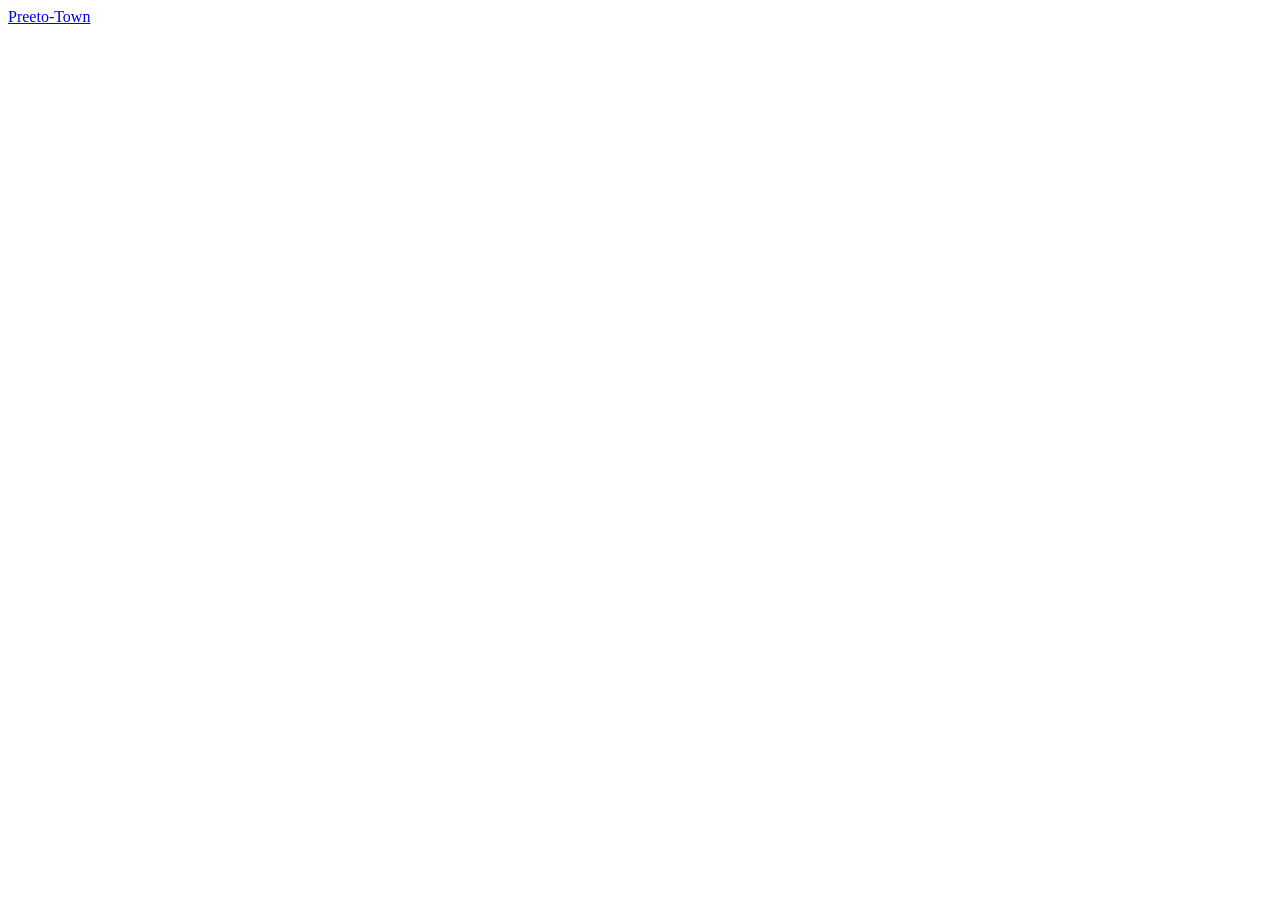
==== index.html @ 565d3107 "Create index.html" ====
<!DOCTYPE html>
<html lang="en">
<head>
    <meta charset="UTF-8">
    <meta name="viewport" content="width=device-width, initial-scale=1.0">
    <title>Project Navigation</title>
    <link rel="stylesheet" href="style.css">
</head>
<body>

    <div id="main-heading">
        <nav>
            <!-- Points directly to your Preeto-Town directory -->
            <a href="Preeto-Town/">Preeto-Town</a>
        </nav>
    </div>

    <script src="script.js"></script>
</body>
</html>
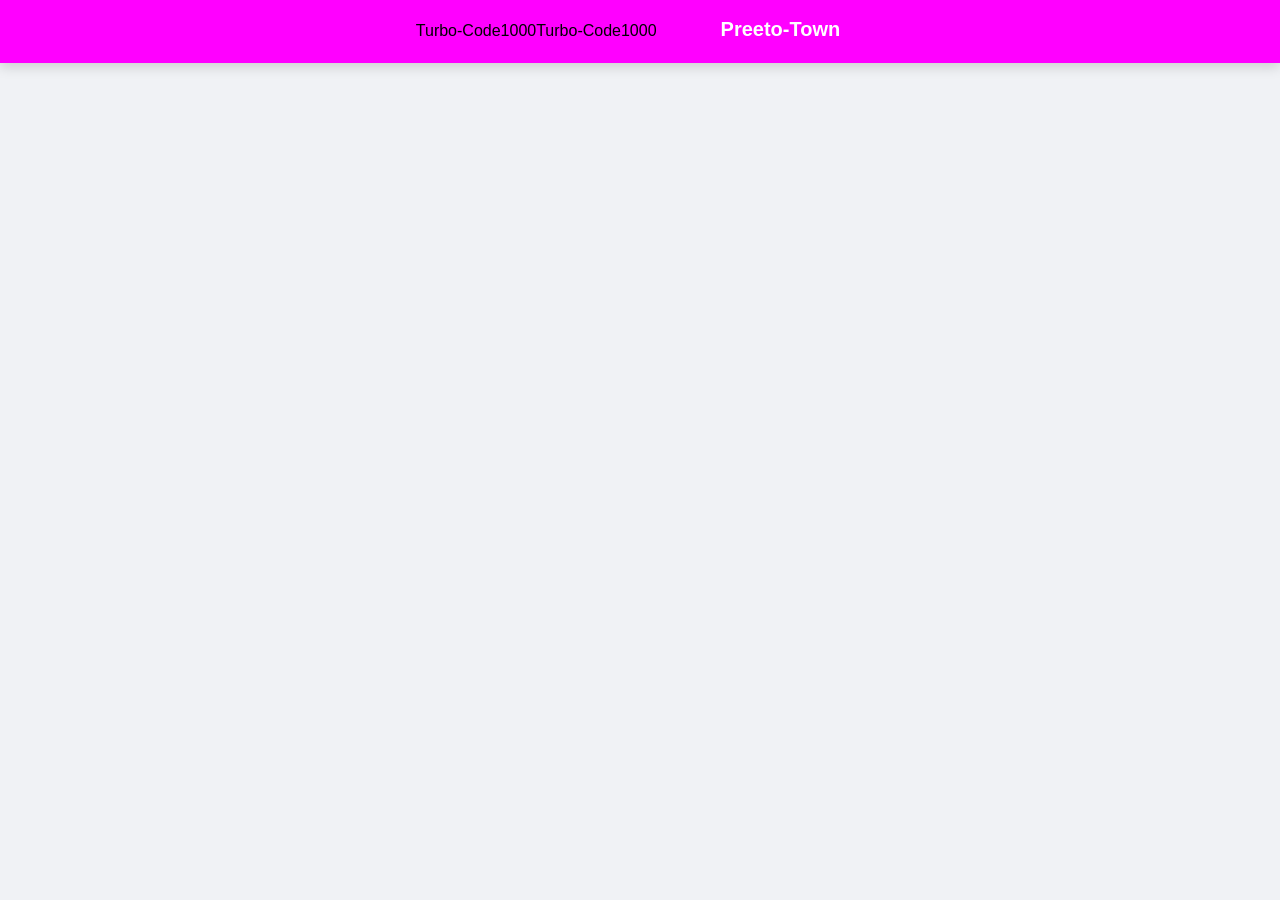
==== commit 5b8cf7cf: "Add Turbo-Code1000 paragraph to main heading" ====
--- a/index.html
+++ b/index.html
@@ -9,8 +9,10 @@
 <body>
 
     <div id="main-heading">
+        <p>Turbo-Code1000</p>
         <nav>
-            <!-- Points directly to your Preeto-Town directory -->
+            <p>Turbo-Code1000</p>
+            
             <a href="Preeto-Town/">Preeto-Town</a>
         </nav>
     </div>
--- a/style.css
+++ b/style.css
@@ -0,0 +1,36 @@
+body {
+    margin: 0;
+    font-family: Arial, sans-serif;
+    background-color: #f0f2f5;
+}
+
+#main-heading {
+    width: 100%;
+    height: 62.5px;
+    background-color: #333333;
+    display: flex;
+    align-items: center;
+    justify-content: center;
+    box-shadow: 0 4px 12px rgba(0, 0, 0, 0.15);
+    transition: background-color 0.4s ease;
+}
+
+nav {
+    display: flex;
+    gap: 40px;
+}
+
+/* Directly targeting your folder link without classes */
+nav > a {
+    color: white;
+    text-decoration: none;
+    font-weight: bold;
+    font-size: 20px;
+    padding: 12px 24px;
+    border-radius: 6px;
+    transition: background-color 0.2s ease, color 0.2s ease;
+}
+
+nav > a:hover {
+    background-color: rgba(255, 255, 255, 0.2);
+}
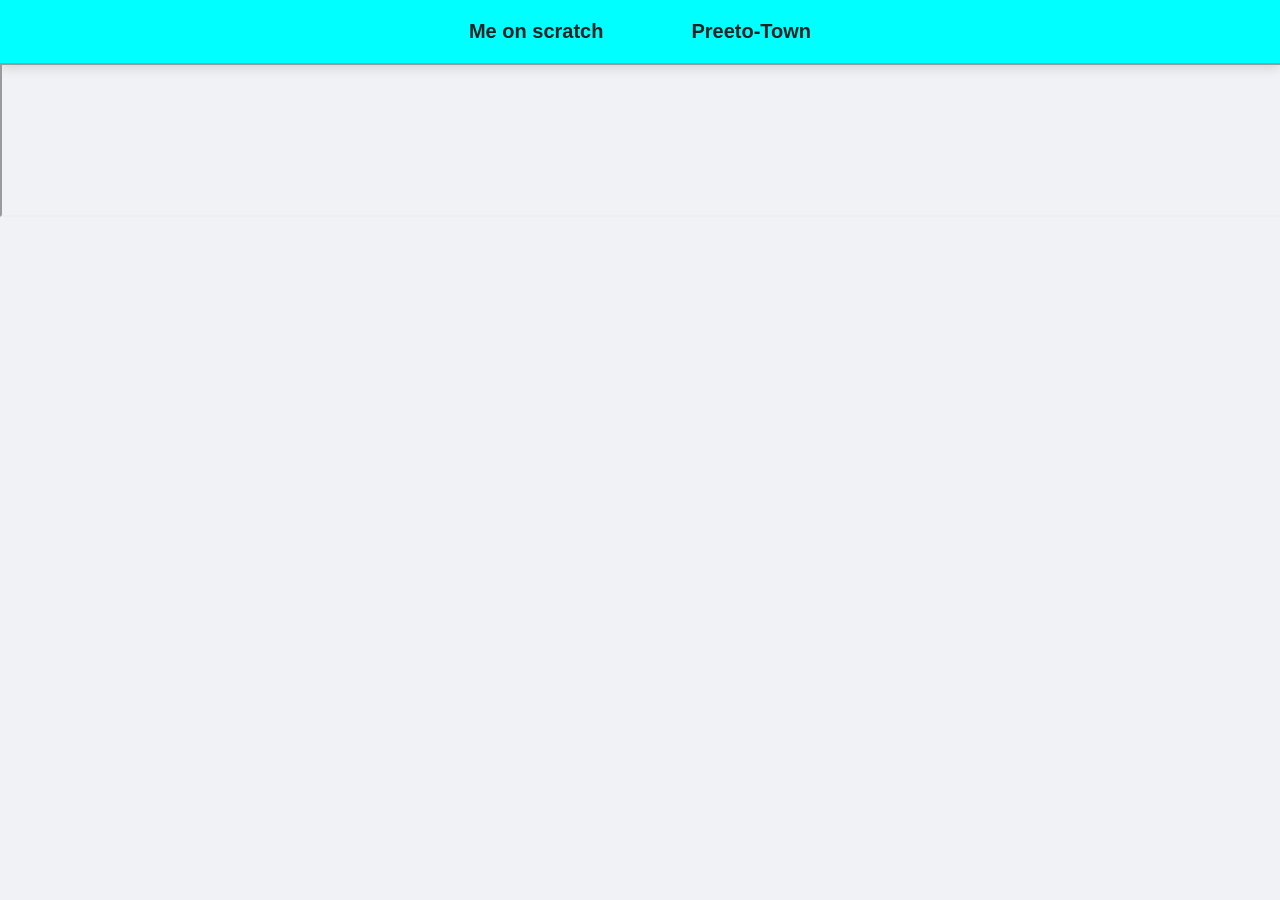
==== commit e0d2c5eb: "Update navigation links and add iframe" ====
--- a/index.html
+++ b/index.html
@@ -7,16 +7,13 @@
     <link rel="stylesheet" href="style.css">
 </head>
 <body>
-
     <div id="main-heading">
-        <p>Turbo-Code1000</p>
         <nav>
-            <p>Turbo-Code1000</p>
-            
-            <a href="Preeto-Town/">Preeto-Town</a>
+            <a href="https://scratch.mit.edu/users/Turbo-Code1000" target="x">Me on scratch</a>
+            <a href="Preeto-Town/" target="x">Preeto-Town</a>
         </nav>
     </div>
-
+    <iframe width="100%" name="x"></iframe>
     <script src="script.js"></script>
 </body>
 </html>
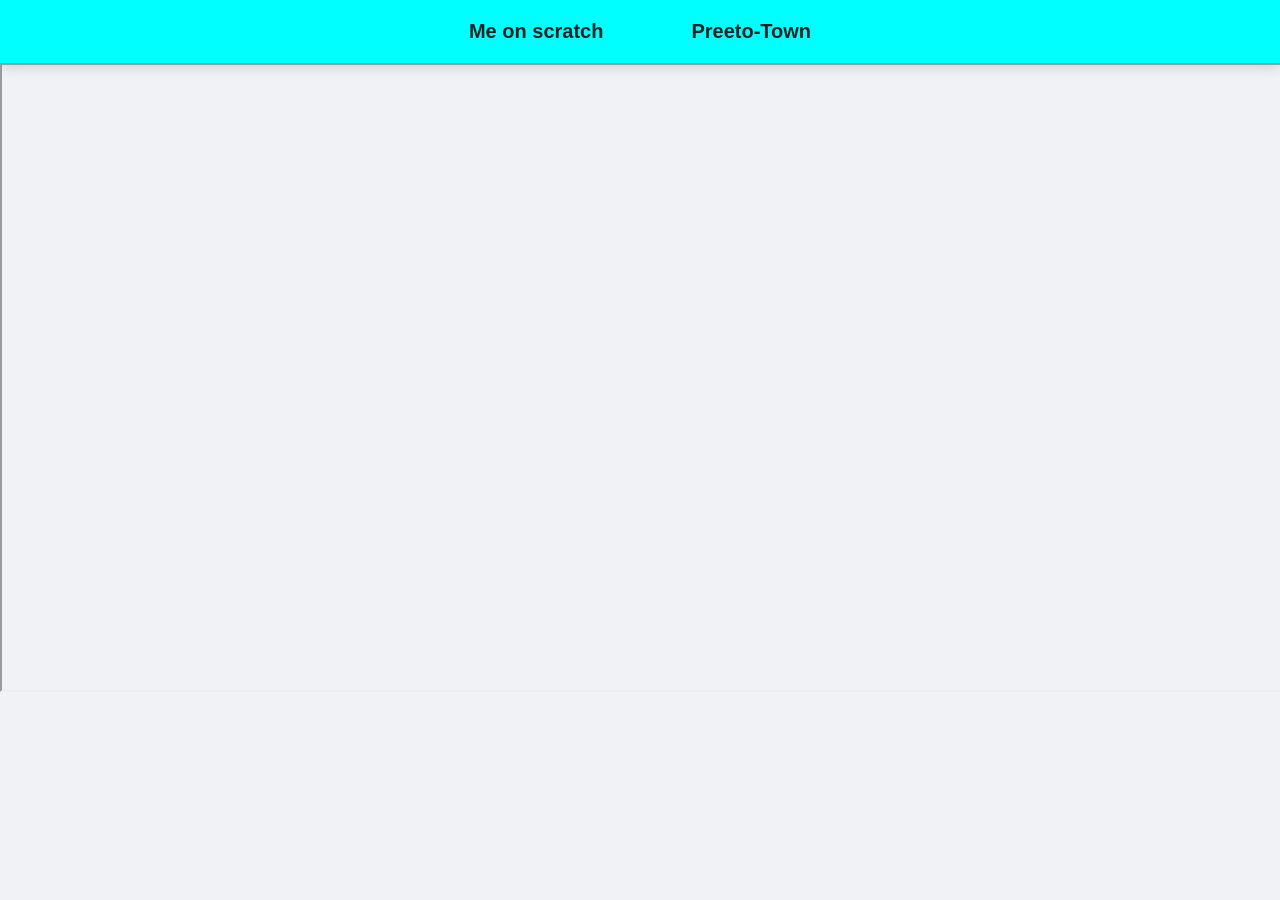
==== commit eaec8289: "Set iframe height to 625 pixels" ====
--- a/index.html
+++ b/index.html
@@ -13,7 +13,7 @@
             <a href="Preeto-Town/" target="x">Preeto-Town</a>
         </nav>
     </div>
-    <iframe width="100%" name="x"></iframe>
+    <iframe width="100%" height="625" name="x"></iframe>
     <script src="script.js"></script>
 </body>
 </html>
